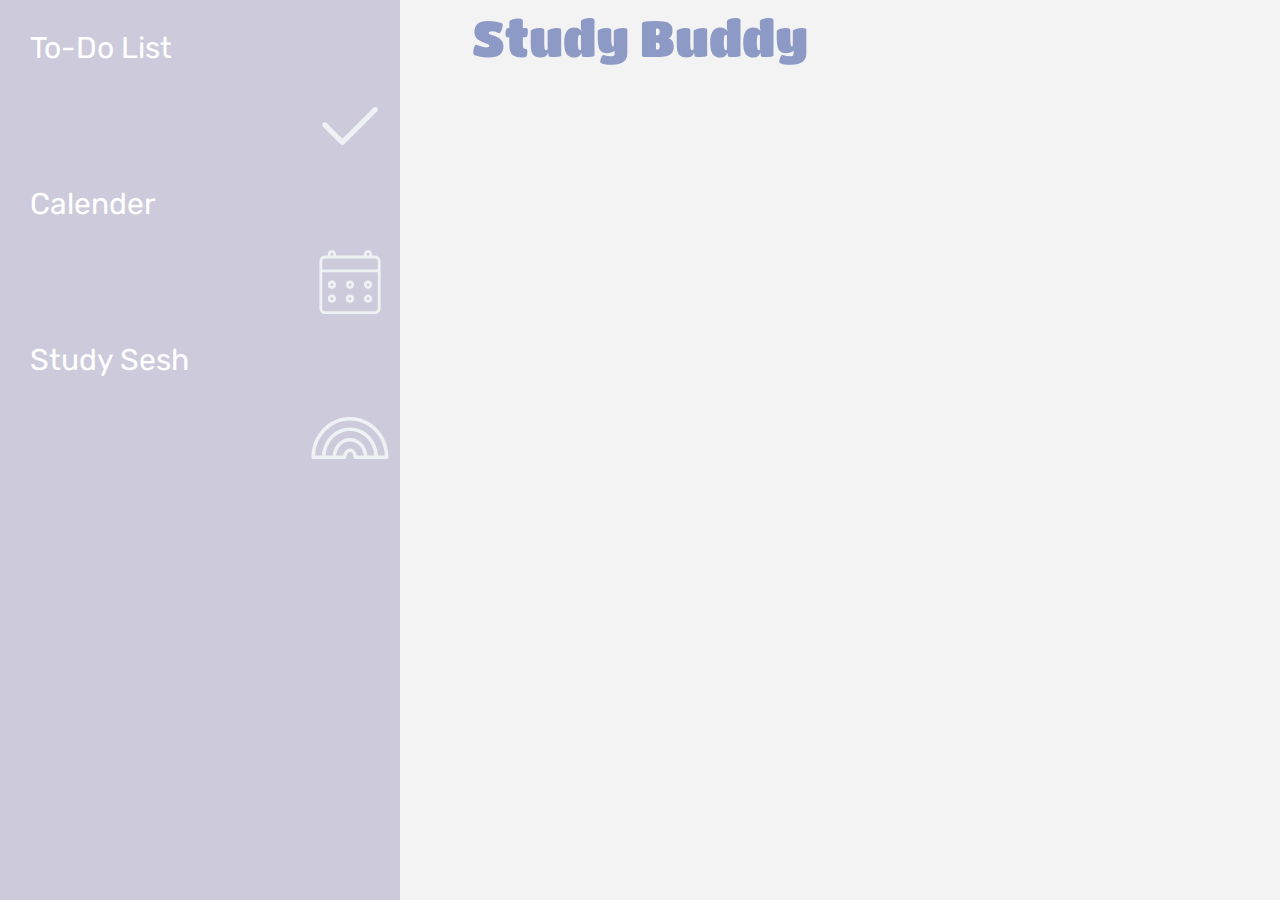
==== main.html @ 35a41407 "Main Menu" ====
<html>

<head>
    <link href="https://fonts.googleapis.com/css2?family=Rubik&family=Titan+One&display=swap" rel="stylesheet">

    <link rel="stylesheet" href="style.css">

</head>

<body id="page2">
    <div class="title-div">

        <div class="title">Study Buddy</div>

        </div>

        <!-- Side navigation -->
        <div class="sidenav">
            <a href="#"><button>To-Do List</button></a>
            <svg class="svg-icon" viewBox="0 0 20 20">
                <path fill="none"
                    d="M7.629,14.566c0.125,0.125,0.291,0.188,0.456,0.188c0.164,0,0.329-0.062,0.456-0.188l8.219-8.221c0.252-0.252,0.252-0.659,0-0.911c-0.252-0.252-0.659-0.252-0.911,0l-7.764,7.763L4.152,9.267c-0.252-0.251-0.66-0.251-0.911,0c-0.252,0.252-0.252,0.66,0,0.911L7.629,14.566z">
                </path>
            </svg>            
            <a href="#"><button>Calender</button></a>
            <svg class="svg-icon" viewBox="0 0 20 20">
                <path fill="none"
                    d="M16.254,3.399h-0.695V3.052c0-0.576-0.467-1.042-1.041-1.042c-0.576,0-1.043,0.467-1.043,1.042v0.347H6.526V3.052c0-0.576-0.467-1.042-1.042-1.042S4.441,2.476,4.441,3.052v0.347H3.747c-0.768,0-1.39,0.622-1.39,1.39v11.813c0,0.768,0.622,1.39,1.39,1.39h12.507c0.768,0,1.391-0.622,1.391-1.39V4.789C17.645,4.021,17.021,3.399,16.254,3.399z M14.17,3.052c0-0.192,0.154-0.348,0.348-0.348c0.191,0,0.348,0.156,0.348,0.348v0.347H14.17V3.052z M5.136,3.052c0-0.192,0.156-0.348,0.348-0.348S5.831,2.86,5.831,3.052v0.347H5.136V3.052z M16.949,16.602c0,0.384-0.311,0.694-0.695,0.694H3.747c-0.384,0-0.695-0.311-0.695-0.694V7.568h13.897V16.602z M16.949,6.874H3.052V4.789c0-0.383,0.311-0.695,0.695-0.695h12.507c0.385,0,0.695,0.312,0.695,0.695V6.874z M5.484,11.737c0.576,0,1.042-0.467,1.042-1.042c0-0.576-0.467-1.043-1.042-1.043s-1.042,0.467-1.042,1.043C4.441,11.271,4.908,11.737,5.484,11.737z M5.484,10.348c0.192,0,0.347,0.155,0.347,0.348c0,0.191-0.155,0.348-0.347,0.348s-0.348-0.156-0.348-0.348C5.136,10.503,5.292,10.348,5.484,10.348z M14.518,11.737c0.574,0,1.041-0.467,1.041-1.042c0-0.576-0.467-1.043-1.041-1.043c-0.576,0-1.043,0.467-1.043,1.043C13.475,11.271,13.941,11.737,14.518,11.737z M14.518,10.348c0.191,0,0.348,0.155,0.348,0.348c0,0.191-0.156,0.348-0.348,0.348c-0.193,0-0.348-0.156-0.348-0.348C14.17,10.503,14.324,10.348,14.518,10.348z M14.518,15.212c0.574,0,1.041-0.467,1.041-1.043c0-0.575-0.467-1.042-1.041-1.042c-0.576,0-1.043,0.467-1.043,1.042C13.475,14.745,13.941,15.212,14.518,15.212z M14.518,13.822c0.191,0,0.348,0.155,0.348,0.347c0,0.192-0.156,0.348-0.348,0.348c-0.193,0-0.348-0.155-0.348-0.348C14.17,13.978,14.324,13.822,14.518,13.822z M10,15.212c0.575,0,1.042-0.467,1.042-1.043c0-0.575-0.467-1.042-1.042-1.042c-0.576,0-1.042,0.467-1.042,1.042C8.958,14.745,9.425,15.212,10,15.212z M10,13.822c0.192,0,0.348,0.155,0.348,0.347c0,0.192-0.156,0.348-0.348,0.348s-0.348-0.155-0.348-0.348C9.653,13.978,9.809,13.822,10,13.822z M5.484,15.212c0.576,0,1.042-0.467,1.042-1.043c0-0.575-0.467-1.042-1.042-1.042s-1.042,0.467-1.042,1.042C4.441,14.745,4.908,15.212,5.484,15.212z M5.484,13.822c0.192,0,0.347,0.155,0.347,0.347c0,0.192-0.155,0.348-0.347,0.348s-0.348-0.155-0.348-0.348C5.136,13.978,5.292,13.822,5.484,13.822z M10,11.737c0.575,0,1.042-0.467,1.042-1.042c0-0.576-0.467-1.043-1.042-1.043c-0.576,0-1.042,0.467-1.042,1.043C8.958,11.271,9.425,11.737,10,11.737z M10,10.348c0.192,0,0.348,0.155,0.348,0.348c0,0.191-0.156,0.348-0.348,0.348s-0.348-0.156-0.348-0.348C9.653,10.503,9.809,10.348,10,10.348z">
                </path>
            </svg>
            <a href="#"><button>Study Sesh</button></a>
            <svg class="svg-icon" viewBox="0 0 20 20">
                <path fill="none"
                    d="M10,4.75c-5.316,0-9.625,4.505-9.625,10.062c0,0.241,0.196,0.438,0.438,0.438h7.875c0.242,0,0.438-0.196,0.438-0.438c0-0.725,0.392-1.312,0.875-1.312s0.875,0.588,0.875,1.312c0,0.241,0.195,0.438,0.438,0.438h7.875c0.242,0,0.438-0.196,0.438-0.438C19.625,9.255,15.316,4.75,10,4.75 M11.715,14.375c-0.162-0.998-0.868-1.75-1.715-1.75s-1.553,0.752-1.715,1.75H6.523c0.193-1.968,1.676-3.5,3.477-3.5c1.801,0,3.284,1.532,3.477,3.5H11.715z M14.354,14.375C14.153,11.923,12.282,10,10,10s-4.154,1.923-4.355,4.375h-1.75C4.106,10.957,6.755,8.25,10,8.25s5.894,2.707,6.104,6.125H14.354zM16.979,14.375c-0.214-3.902-3.252-7-6.979-7s-6.765,3.098-6.979,7h-1.75C1.49,9.505,5.308,5.625,10,5.625c4.691,0,8.51,3.88,8.729,8.75H16.979z">
                </path>
            </svg>
        </div>

        <!-- Page content -->
        <div class="main">

        </div>



</body id="page2">

</html>
---- style.css ----
* {
    
    font-family: 'Rubik', sans-serif;

}

body {
    background-color: #b9b9d1 ;
}

.login-div {
    margin:100px auto;
    width: 350px;
    background-color: #fff;
    padding: 60px;
}

.title{
    font-family: 'Titan One', cursive;
    text-align: center;
    font-size:50px;
    color: #8d9ac6
  
}

.sub-title{
    margin-bottom: 20px;
    font-family: 'Titan One', cursive;
    text-align: center;
    font-size:20px;
    color: #8d9ac6
}

.form{
    width: 100%;
    margin-top: 30px;
}

.form input {
    font-size:  18px;
    padding: 10px 20px 10px 5px;
    margin-bottom: 10px;
    border: none;
    outline: none;
    background: none;
}

.username, .password {

    display: block;
    border-radius: 25px;
    border: 1px solid rgba(0,0,0,0.2);
    padding: 10px;
    margin-bottom: 10px;
}

.form svg {
    height: 25px;
    margin-bottom: -10px;
    margin-left: 10px;
    margin-right: 10px;
}

.options {
    display: flex;
    flex-direction: row;
    justify-content: space-between;
    padding: 5px 0px;
    margin-bottom: 30px;
}

input.signin-btn {
    width: 100%;
    padding: 12px 10px;
    border: none;
    font-size: 18px;
    border-radius: 30px;
    background-color: #8d9ac6;
    color: #fff;
    margin-bottom: 5px;
}

.sign-up{
    text-align: center;
}

a {
    text-decoration: none;
    color: #505050;
}

/* MAIN MENU *********************************************************************/
body#page2 {
    background-color: #f4f3f3;
}

.svg-icon {
    width: 5em;
    height: 5em;
    margin-left: 300px; /* Same as the width of the sidebar */
    height: 100px;
    padding: 0px 10px;
  }
  
  .svg-icon path,
  .svg-icon polygon,
  .svg-icon rect {
    fill: #eff2f4;
  }
  
  .svg-icon circle {
    stroke: #f7f9fc;
    stroke-width: 2;
  }

/* The sidebar menu */
.sidenav {
    height: 100%; /* Full-height: remove this if you want "auto" height */
    width: 400px; /* Set the width of the sidebar */
    position: fixed; /* Fixed Sidebar (stay in place on scroll) */
    z-index: 1; /* Stay on top */
    top: 0; /* Stay at the top */
    left: 0;
    background-color: #cdcbdb; /* Black */
    overflow-x: hidden; /* Disable horizontal scroll */
    padding-top: 20px;
    
  }
  
  /* The navigation menu buttons */
  .sidenav a button {
    background-color: #cdcbdb;
    border: none;
    color: white;
    padding: 10px 30px;
    text-align: center;
    text-decoration: none;
    display: inline-block;
    font-size: 30px;
  }
  
  .sidenav a button:hover {
    color: #a5a2a2;
  }

  
  /* Style page content */
  .main {
    margin-left: 300px; /* Same as the width of the sidebar */
    padding: 0px 10px;
  }
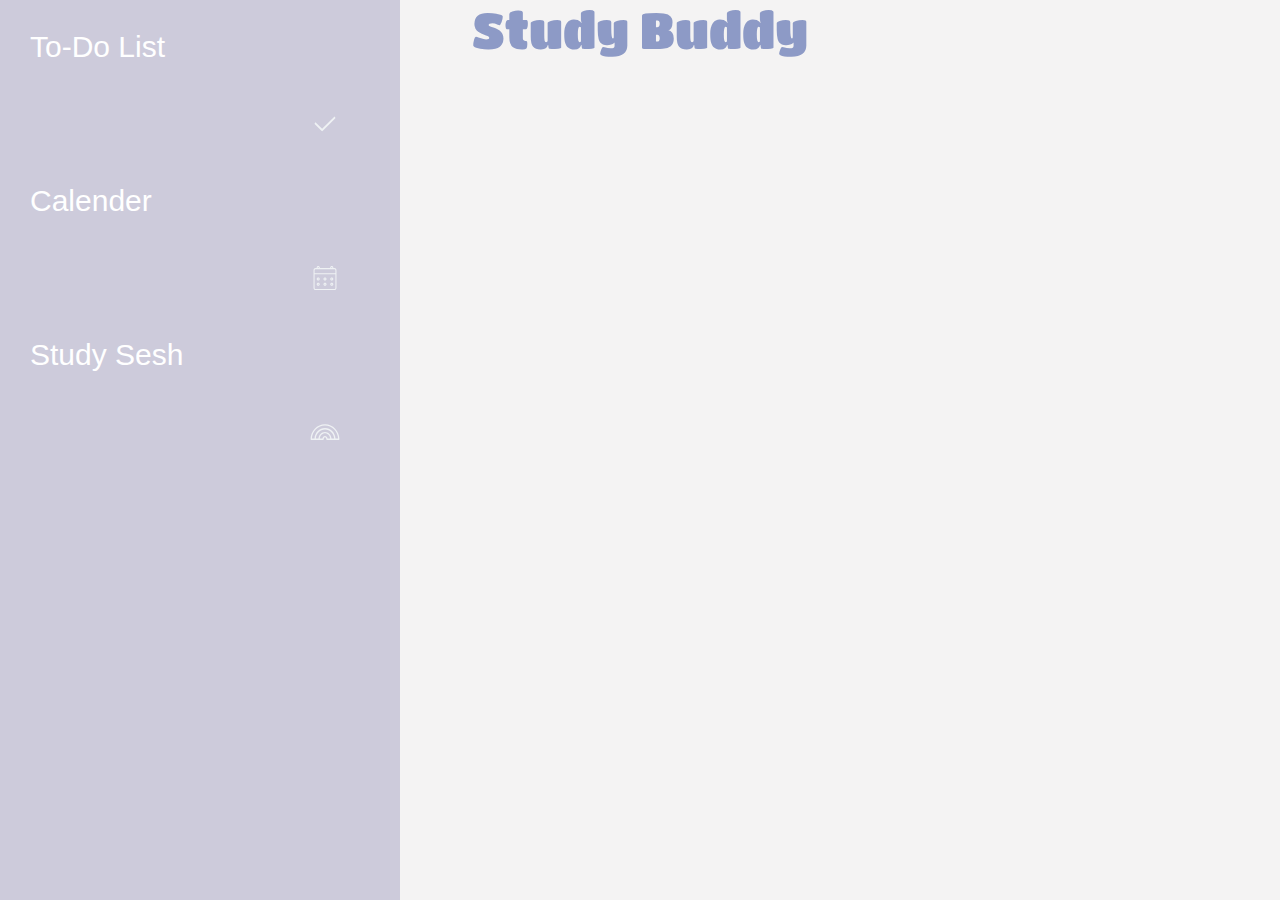
==== commit 31df68b8: "todo list" ====
--- a/main.html
+++ b/main.html
@@ -4,6 +4,8 @@
     <link href="https://fonts.googleapis.com/css2?family=Rubik&family=Titan+One&display=swap" rel="stylesheet">
 
     <link rel="stylesheet" href="style.css">
+    <link rel="todo list" href="todo.html">
+    <link rel="calender" href="calander.html">
 
 </head>
 
@@ -16,13 +18,13 @@
 
         <!-- Side navigation -->
         <div class="sidenav">
-            <a href="#"><button>To-Do List</button></a>
+            <a href="todo.html"><button>To-Do List</button></a>
             <svg class="svg-icon" viewBox="0 0 20 20">
                 <path fill="none"
                     d="M7.629,14.566c0.125,0.125,0.291,0.188,0.456,0.188c0.164,0,0.329-0.062,0.456-0.188l8.219-8.221c0.252-0.252,0.252-0.659,0-0.911c-0.252-0.252-0.659-0.252-0.911,0l-7.764,7.763L4.152,9.267c-0.252-0.251-0.66-0.251-0.911,0c-0.252,0.252-0.252,0.66,0,0.911L7.629,14.566z">
                 </path>
             </svg>            
-            <a href="#"><button>Calender</button></a>
+            <a href="calander.html"><button>Calender</button></a>
             <svg class="svg-icon" viewBox="0 0 20 20">
                 <path fill="none"
                     d="M16.254,3.399h-0.695V3.052c0-0.576-0.467-1.042-1.041-1.042c-0.576,0-1.043,0.467-1.043,1.042v0.347H6.526V3.052c0-0.576-0.467-1.042-1.042-1.042S4.441,2.476,4.441,3.052v0.347H3.747c-0.768,0-1.39,0.622-1.39,1.39v11.813c0,0.768,0.622,1.39,1.39,1.39h12.507c0.768,0,1.391-0.622,1.391-1.39V4.789C17.645,4.021,17.021,3.399,16.254,3.399z M14.17,3.052c0-0.192,0.154-0.348,0.348-0.348c0.191,0,0.348,0.156,0.348,0.348v0.347H14.17V3.052z M5.136,3.052c0-0.192,0.156-0.348,0.348-0.348S5.831,2.86,5.831,3.052v0.347H5.136V3.052z M16.949,16.602c0,0.384-0.311,0.694-0.695,0.694H3.747c-0.384,0-0.695-0.311-0.695-0.694V7.568h13.897V16.602z M16.949,6.874H3.052V4.789c0-0.383,0.311-0.695,0.695-0.695h12.507c0.385,0,0.695,0.312,0.695,0.695V6.874z M5.484,11.737c0.576,0,1.042-0.467,1.042-1.042c0-0.576-0.467-1.043-1.042-1.043s-1.042,0.467-1.042,1.043C4.441,11.271,4.908,11.737,5.484,11.737z M5.484,10.348c0.192,0,0.347,0.155,0.347,0.348c0,0.191-0.155,0.348-0.347,0.348s-0.348-0.156-0.348-0.348C5.136,10.503,5.292,10.348,5.484,10.348z M14.518,11.737c0.574,0,1.041-0.467,1.041-1.042c0-0.576-0.467-1.043-1.041-1.043c-0.576,0-1.043,0.467-1.043,1.043C13.475,11.271,13.941,11.737,14.518,11.737z M14.518,10.348c0.191,0,0.348,0.155,0.348,0.348c0,0.191-0.156,0.348-0.348,0.348c-0.193,0-0.348-0.156-0.348-0.348C14.17,10.503,14.324,10.348,14.518,10.348z M14.518,15.212c0.574,0,1.041-0.467,1.041-1.043c0-0.575-0.467-1.042-1.041-1.042c-0.576,0-1.043,0.467-1.043,1.042C13.475,14.745,13.941,15.212,14.518,15.212z M14.518,13.822c0.191,0,0.348,0.155,0.348,0.347c0,0.192-0.156,0.348-0.348,0.348c-0.193,0-0.348-0.155-0.348-0.348C14.17,13.978,14.324,13.822,14.518,13.822z M10,15.212c0.575,0,1.042-0.467,1.042-1.043c0-0.575-0.467-1.042-1.042-1.042c-0.576,0-1.042,0.467-1.042,1.042C8.958,14.745,9.425,15.212,10,15.212z M10,13.822c0.192,0,0.348,0.155,0.348,0.347c0,0.192-0.156,0.348-0.348,0.348s-0.348-0.155-0.348-0.348C9.653,13.978,9.809,13.822,10,13.822z M5.484,15.212c0.576,0,1.042-0.467,1.042-1.043c0-0.575-0.467-1.042-1.042-1.042s-1.042,0.467-1.042,1.042C4.441,14.745,4.908,15.212,5.484,15.212z M5.484,13.822c0.192,0,0.347,0.155,0.347,0.347c0,0.192-0.155,0.348-0.347,0.348s-0.348-0.155-0.348-0.348C5.136,13.978,5.292,13.822,5.484,13.822z M10,11.737c0.575,0,1.042-0.467,1.042-1.042c0-0.576-0.467-1.043-1.042-1.043c-0.576,0-1.042,0.467-1.042,1.043C8.958,11.271,9.425,11.737,10,11.737z M10,10.348c0.192,0,0.348,0.155,0.348,0.348c0,0.191-0.156,0.348-0.348,0.348s-0.348-0.156-0.348-0.348C9.653,10.503,9.809,10.348,10,10.348z">
@@ -40,7 +42,7 @@
         <div class="main">
 
         </div>
-
+       
 
 
 </body id="page2">
--- a/style.css
+++ b/style.css
@@ -57,7 +57,7 @@
 .form svg {
     height: 25px;
     margin-bottom: -10px;
-    margin-left: 10px;
+    margin-left: -45px;
     margin-right: 10px;
 }
 
@@ -148,4 +148,163 @@
   .main {
     margin-left: 300px; /* Same as the width of the sidebar */
     padding: 0px 10px;
-  }+  }
+  /*TO DO LIST **********************************************************/
+  .assignment1, .assignment2, .assignment3, .assignment4, .assignment5, .assignment6, .assignment7, .assignment8, .assignment9, .assignment10, .assignment11, .assignment12, .assignment13 {
+
+    
+    margin-left: 400px;
+    padding: 20px;
+  }
+
+    /*CALANDER **************************/
+    * {
+        margin: 0;
+        padding: 0;
+        box-sizing: border-box;
+        font-family: "Quicksand", sans-serif;
+    }
+      
+      html {
+        font-size: 62.5%;
+      }
+      
+      .container {
+        width: 100%;
+        height: 100vh;
+        background-color: #12121f;
+        color: #eee;
+        display: flex;
+        justify-content: center;
+        align-items: center;
+      }
+      
+      .calendar {
+        border-radius: 16px;
+        width: 45rem;
+        height: 52rem;
+        background-color: #222227;
+        box-shadow: 0 0.5rem 3rem rgba(0, 0, 0, 0.4);
+      }
+      
+      .month {
+        border-radius: 16px;
+        width: 100%;
+        height: 12rem;
+        background-color: #b969d1;
+        display: flex;
+        justify-content: space-between;
+        align-items: center;
+        padding: 0 2rem;
+        text-align: center;
+        text-shadow: 0 0.3rem 0.5rem rgba(0, 0, 0, 0.5);
+      }
+      
+      .month i {
+        font-size: 2.5rem;
+        cursor: pointer;
+      }
+      .month h1 {
+        font-size: 3rem;
+        font-weight: 400;
+        text-transform: uppercase;
+        letter-spacing: 0.2rem;
+        margin-bottom: 1rem;
+      }
+      
+      .month p {
+        font-size: 1.6rem;
+      }
+      
+      .weekdays {
+        width: 100%;
+        height: 5rem;
+        padding: 0 0.4rem;
+        display: flex;
+        align-items: center;
+      }
+      
+      .weekdays div {
+        font-size: 1.5rem;
+        font-weight: 400;
+        letter-spacing: 0.1rem;
+        width: calc(44.2rem / 7);
+        display: flex;
+        justify-content: center;
+        align-items: center;
+        text-shadow: 0 0.3rem 0.5rem rgba(0, 0, 0, 0.5);
+      }
+      
+      .days {
+        width: 100%;
+        display: flex;
+        flex-wrap: wrap;
+        padding: 0.2rem;
+      }
+      
+      .days div {
+        font-size: 1.4rem;
+        margin: 0.3rem;
+        width: calc(40.2rem / 7);
+        height: 5rem;
+        display: flex;
+        justify-content: center;
+        align-items: center;
+        text-shadow: 0 0.3rem 0.5rem rgba(0, 0, 0, 0.5);
+        transition: background-color 0.2s;
+      }
+      
+      .days div:hover:not(.today) {
+        background-color: #262626;
+        border: 0.2rem solid #777;
+        cursor: pointer;
+        border-radius:70px;
+      }
+      
+      .prev-date,
+      .next-date {
+        opacity: 0.5;
+      }
+      
+      .today {
+        cursor:pointer;
+        outline:0;
+        border:0;
+        background:transparent;
+        width:50px;
+        height:50px;
+        background-color: #afa1c0;
+        justify-self:center;
+        align-self:center;
+        border-radius:70px;
+      }
+      
+      .button{
+        display:flex;
+        cursor:pointer;
+        outline:0;
+        border:0;
+        background:transparent;
+        font-family: 'Montserrat', sans-serif;
+        font-size:16px;
+        justify-self:center;
+        align-self:center;
+        width:50px;
+        height:50px;
+        border-radius:50px;
+        margin:2px;
+        transition-duration:.2s;
+      }
+      
+      .nav {
+        display:flex;
+        justify-content:center;
+        align-items:center;
+        text-decoration:none;
+        color:#0a3d62;
+        width:40px;
+        height:40px;
+        border-radius:40px;
+        transition-duration:.2s;
+        position:relative;
+      }
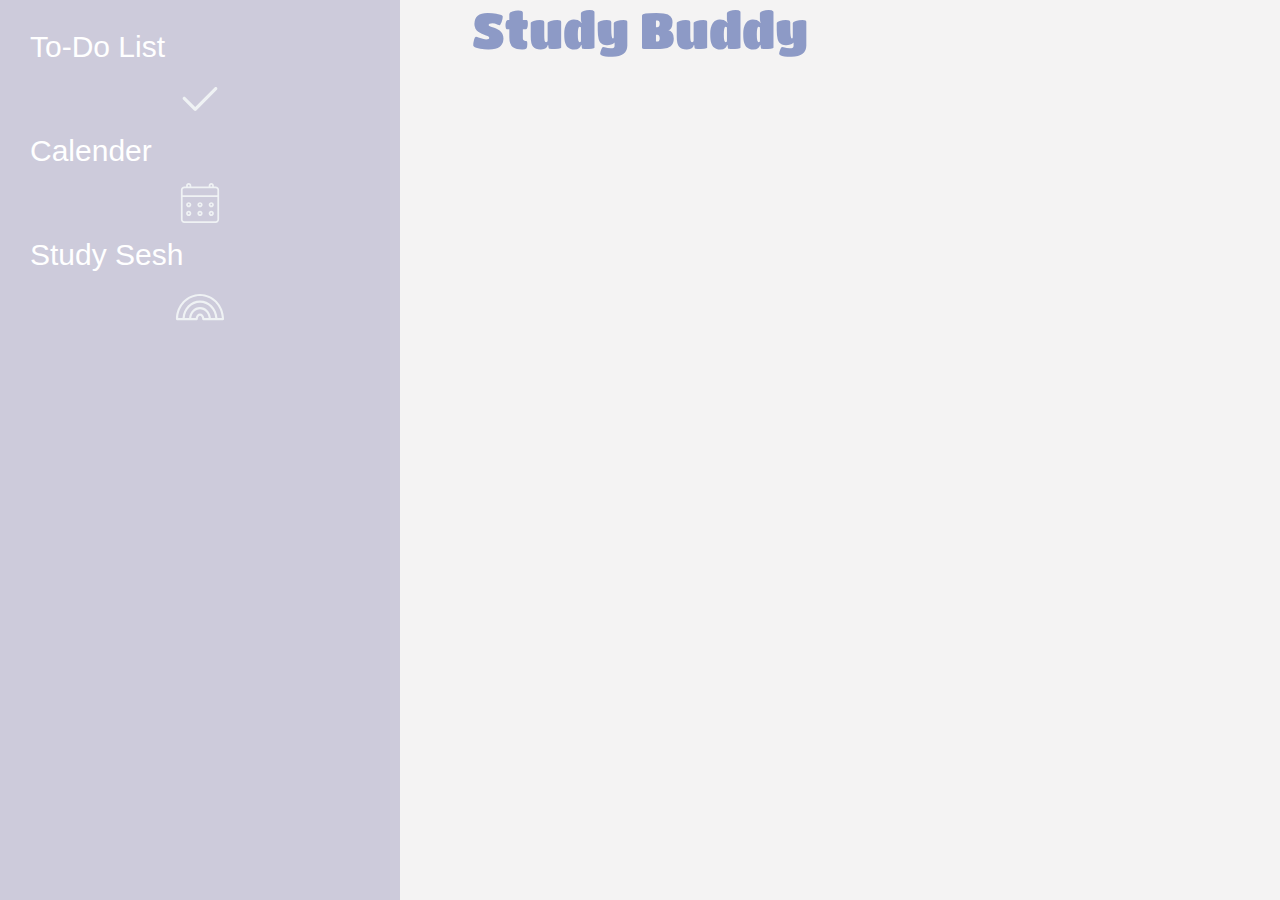
==== commit 54229bdf: "music" ====
--- a/main.html
+++ b/main.html
@@ -5,7 +5,7 @@
 
     <link rel="stylesheet" href="style.css">
     <link rel="todo list" href="todo.html">
-    <link rel="calender" href="calander.html">
+    <link rel="study" href="study.html">
 
 </head>
 
@@ -30,7 +30,7 @@
                     d="M16.254,3.399h-0.695V3.052c0-0.576-0.467-1.042-1.041-1.042c-0.576,0-1.043,0.467-1.043,1.042v0.347H6.526V3.052c0-0.576-0.467-1.042-1.042-1.042S4.441,2.476,4.441,3.052v0.347H3.747c-0.768,0-1.39,0.622-1.39,1.39v11.813c0,0.768,0.622,1.39,1.39,1.39h12.507c0.768,0,1.391-0.622,1.391-1.39V4.789C17.645,4.021,17.021,3.399,16.254,3.399z M14.17,3.052c0-0.192,0.154-0.348,0.348-0.348c0.191,0,0.348,0.156,0.348,0.348v0.347H14.17V3.052z M5.136,3.052c0-0.192,0.156-0.348,0.348-0.348S5.831,2.86,5.831,3.052v0.347H5.136V3.052z M16.949,16.602c0,0.384-0.311,0.694-0.695,0.694H3.747c-0.384,0-0.695-0.311-0.695-0.694V7.568h13.897V16.602z M16.949,6.874H3.052V4.789c0-0.383,0.311-0.695,0.695-0.695h12.507c0.385,0,0.695,0.312,0.695,0.695V6.874z M5.484,11.737c0.576,0,1.042-0.467,1.042-1.042c0-0.576-0.467-1.043-1.042-1.043s-1.042,0.467-1.042,1.043C4.441,11.271,4.908,11.737,5.484,11.737z M5.484,10.348c0.192,0,0.347,0.155,0.347,0.348c0,0.191-0.155,0.348-0.347,0.348s-0.348-0.156-0.348-0.348C5.136,10.503,5.292,10.348,5.484,10.348z M14.518,11.737c0.574,0,1.041-0.467,1.041-1.042c0-0.576-0.467-1.043-1.041-1.043c-0.576,0-1.043,0.467-1.043,1.043C13.475,11.271,13.941,11.737,14.518,11.737z M14.518,10.348c0.191,0,0.348,0.155,0.348,0.348c0,0.191-0.156,0.348-0.348,0.348c-0.193,0-0.348-0.156-0.348-0.348C14.17,10.503,14.324,10.348,14.518,10.348z M14.518,15.212c0.574,0,1.041-0.467,1.041-1.043c0-0.575-0.467-1.042-1.041-1.042c-0.576,0-1.043,0.467-1.043,1.042C13.475,14.745,13.941,15.212,14.518,15.212z M14.518,13.822c0.191,0,0.348,0.155,0.348,0.347c0,0.192-0.156,0.348-0.348,0.348c-0.193,0-0.348-0.155-0.348-0.348C14.17,13.978,14.324,13.822,14.518,13.822z M10,15.212c0.575,0,1.042-0.467,1.042-1.043c0-0.575-0.467-1.042-1.042-1.042c-0.576,0-1.042,0.467-1.042,1.042C8.958,14.745,9.425,15.212,10,15.212z M10,13.822c0.192,0,0.348,0.155,0.348,0.347c0,0.192-0.156,0.348-0.348,0.348s-0.348-0.155-0.348-0.348C9.653,13.978,9.809,13.822,10,13.822z M5.484,15.212c0.576,0,1.042-0.467,1.042-1.043c0-0.575-0.467-1.042-1.042-1.042s-1.042,0.467-1.042,1.042C4.441,14.745,4.908,15.212,5.484,15.212z M5.484,13.822c0.192,0,0.347,0.155,0.347,0.347c0,0.192-0.155,0.348-0.347,0.348s-0.348-0.155-0.348-0.348C5.136,13.978,5.292,13.822,5.484,13.822z M10,11.737c0.575,0,1.042-0.467,1.042-1.042c0-0.576-0.467-1.043-1.042-1.043c-0.576,0-1.042,0.467-1.042,1.043C8.958,11.271,9.425,11.737,10,11.737z M10,10.348c0.192,0,0.348,0.155,0.348,0.348c0,0.191-0.156,0.348-0.348,0.348s-0.348-0.156-0.348-0.348C9.653,10.503,9.809,10.348,10,10.348z">
                 </path>
             </svg>
-            <a href="#"><button>Study Sesh</button></a>
+            <a href="study.html"><button>Study Sesh</button></a>
             <svg class="svg-icon" viewBox="0 0 20 20">
                 <path fill="none"
                     d="M10,4.75c-5.316,0-9.625,4.505-9.625,10.062c0,0.241,0.196,0.438,0.438,0.438h7.875c0.242,0,0.438-0.196,0.438-0.438c0-0.725,0.392-1.312,0.875-1.312s0.875,0.588,0.875,1.312c0,0.241,0.195,0.438,0.438,0.438h7.875c0.242,0,0.438-0.196,0.438-0.438C19.625,9.255,15.316,4.75,10,4.75 M11.715,14.375c-0.162-0.998-0.868-1.75-1.715-1.75s-1.553,0.752-1.715,1.75H6.523c0.193-1.968,1.676-3.5,3.477-3.5c1.801,0,3.284,1.532,3.477,3.5H11.715z M14.354,14.375C14.153,11.923,12.282,10,10,10s-4.154,1.923-4.355,4.375h-1.75C4.106,10.957,6.755,8.25,10,8.25s5.894,2.707,6.104,6.125H14.354zM16.979,14.375c-0.214-3.902-3.252-7-6.979-7s-6.765,3.098-6.979,7h-1.75C1.49,9.505,5.308,5.625,10,5.625c4.691,0,8.51,3.88,8.729,8.75H16.979z">
--- a/style.css
+++ b/style.css
@@ -97,9 +97,9 @@
 .svg-icon {
     width: 5em;
     height: 5em;
-    margin-left: 300px; /* Same as the width of the sidebar */
-    height: 100px;
-    padding: 0px 10px;
+    margin-right: auto;
+    display: block;
+    margin-left: auto;
   }
   
   .svg-icon path,
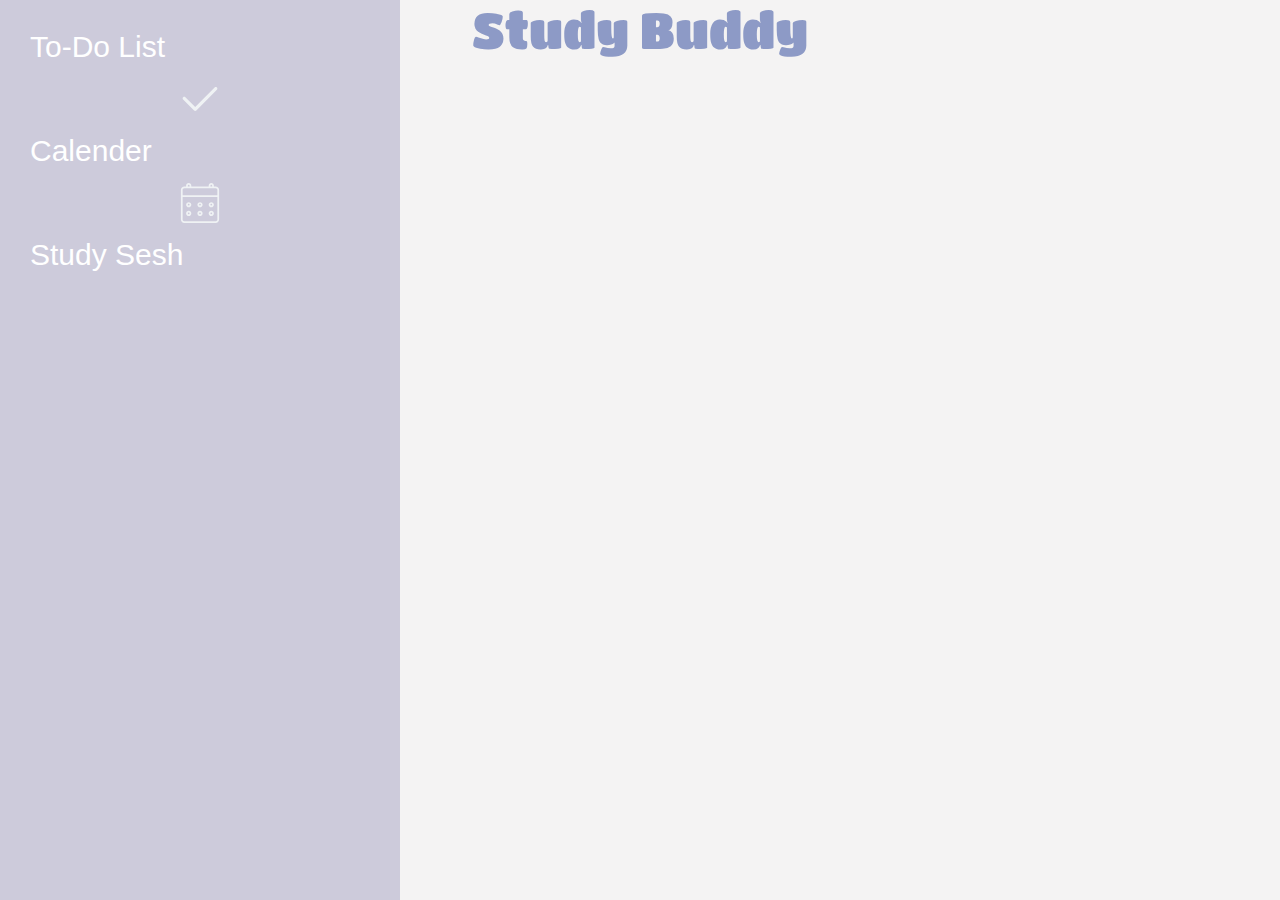
==== commit 582e46e5: "added study sesh" ====
--- a/main.html
+++ b/main.html
@@ -5,7 +5,7 @@
 
     <link rel="stylesheet" href="style.css">
     <link rel="todo list" href="todo.html">
-    <link rel="study" href="study.html">
+    <link rel="study" href="music3.html">
 
 </head>
 
@@ -30,12 +30,12 @@
                     d="M16.254,3.399h-0.695V3.052c0-0.576-0.467-1.042-1.041-1.042c-0.576,0-1.043,0.467-1.043,1.042v0.347H6.526V3.052c0-0.576-0.467-1.042-1.042-1.042S4.441,2.476,4.441,3.052v0.347H3.747c-0.768,0-1.39,0.622-1.39,1.39v11.813c0,0.768,0.622,1.39,1.39,1.39h12.507c0.768,0,1.391-0.622,1.391-1.39V4.789C17.645,4.021,17.021,3.399,16.254,3.399z M14.17,3.052c0-0.192,0.154-0.348,0.348-0.348c0.191,0,0.348,0.156,0.348,0.348v0.347H14.17V3.052z M5.136,3.052c0-0.192,0.156-0.348,0.348-0.348S5.831,2.86,5.831,3.052v0.347H5.136V3.052z M16.949,16.602c0,0.384-0.311,0.694-0.695,0.694H3.747c-0.384,0-0.695-0.311-0.695-0.694V7.568h13.897V16.602z M16.949,6.874H3.052V4.789c0-0.383,0.311-0.695,0.695-0.695h12.507c0.385,0,0.695,0.312,0.695,0.695V6.874z M5.484,11.737c0.576,0,1.042-0.467,1.042-1.042c0-0.576-0.467-1.043-1.042-1.043s-1.042,0.467-1.042,1.043C4.441,11.271,4.908,11.737,5.484,11.737z M5.484,10.348c0.192,0,0.347,0.155,0.347,0.348c0,0.191-0.155,0.348-0.347,0.348s-0.348-0.156-0.348-0.348C5.136,10.503,5.292,10.348,5.484,10.348z M14.518,11.737c0.574,0,1.041-0.467,1.041-1.042c0-0.576-0.467-1.043-1.041-1.043c-0.576,0-1.043,0.467-1.043,1.043C13.475,11.271,13.941,11.737,14.518,11.737z M14.518,10.348c0.191,0,0.348,0.155,0.348,0.348c0,0.191-0.156,0.348-0.348,0.348c-0.193,0-0.348-0.156-0.348-0.348C14.17,10.503,14.324,10.348,14.518,10.348z M14.518,15.212c0.574,0,1.041-0.467,1.041-1.043c0-0.575-0.467-1.042-1.041-1.042c-0.576,0-1.043,0.467-1.043,1.042C13.475,14.745,13.941,15.212,14.518,15.212z M14.518,13.822c0.191,0,0.348,0.155,0.348,0.347c0,0.192-0.156,0.348-0.348,0.348c-0.193,0-0.348-0.155-0.348-0.348C14.17,13.978,14.324,13.822,14.518,13.822z M10,15.212c0.575,0,1.042-0.467,1.042-1.043c0-0.575-0.467-1.042-1.042-1.042c-0.576,0-1.042,0.467-1.042,1.042C8.958,14.745,9.425,15.212,10,15.212z M10,13.822c0.192,0,0.348,0.155,0.348,0.347c0,0.192-0.156,0.348-0.348,0.348s-0.348-0.155-0.348-0.348C9.653,13.978,9.809,13.822,10,13.822z M5.484,15.212c0.576,0,1.042-0.467,1.042-1.043c0-0.575-0.467-1.042-1.042-1.042s-1.042,0.467-1.042,1.042C4.441,14.745,4.908,15.212,5.484,15.212z M5.484,13.822c0.192,0,0.347,0.155,0.347,0.347c0,0.192-0.155,0.348-0.347,0.348s-0.348-0.155-0.348-0.348C5.136,13.978,5.292,13.822,5.484,13.822z M10,11.737c0.575,0,1.042-0.467,1.042-1.042c0-0.576-0.467-1.043-1.042-1.043c-0.576,0-1.042,0.467-1.042,1.043C8.958,11.271,9.425,11.737,10,11.737z M10,10.348c0.192,0,0.348,0.155,0.348,0.348c0,0.191-0.156,0.348-0.348,0.348s-0.348-0.156-0.348-0.348C9.653,10.503,9.809,10.348,10,10.348z">
                 </path>
             </svg>
-            <a href="study.html"><button>Study Sesh</button></a>
-            <svg class="svg-icon" viewBox="0 0 20 20">
+            <a href="music3.html"><button>Study Sesh</button></a>
+            <!-- <svg class="svg-icon" viewBox="0 0 20 20">
                 <path fill="none"
                     d="M10,4.75c-5.316,0-9.625,4.505-9.625,10.062c0,0.241,0.196,0.438,0.438,0.438h7.875c0.242,0,0.438-0.196,0.438-0.438c0-0.725,0.392-1.312,0.875-1.312s0.875,0.588,0.875,1.312c0,0.241,0.195,0.438,0.438,0.438h7.875c0.242,0,0.438-0.196,0.438-0.438C19.625,9.255,15.316,4.75,10,4.75 M11.715,14.375c-0.162-0.998-0.868-1.75-1.715-1.75s-1.553,0.752-1.715,1.75H6.523c0.193-1.968,1.676-3.5,3.477-3.5c1.801,0,3.284,1.532,3.477,3.5H11.715z M14.354,14.375C14.153,11.923,12.282,10,10,10s-4.154,1.923-4.355,4.375h-1.75C4.106,10.957,6.755,8.25,10,8.25s5.894,2.707,6.104,6.125H14.354zM16.979,14.375c-0.214-3.902-3.252-7-6.979-7s-6.765,3.098-6.979,7h-1.75C1.49,9.505,5.308,5.625,10,5.625c4.691,0,8.51,3.88,8.729,8.75H16.979z">
                 </path>
-            </svg>
+            </svg> -->
         </div>
 
         <!-- Page content -->
--- a/style.css
+++ b/style.css
@@ -308,3 +308,28 @@
         transition-duration:.2s;
         position:relative;
       }
+
+
+/* study sesh*/
+
+
+body#page4{
+  background-image: url("girl.gif");
+  background-size: cover;
+
+  height: 100%;
+  padding: 0;
+  margin: 0;
+}
+
+
+
+.audio-container {
+  display: flex;
+  min-height: 100vh;
+  width: 100%;
+  justify-content: center;
+  align-items: center;
+  
+
+}